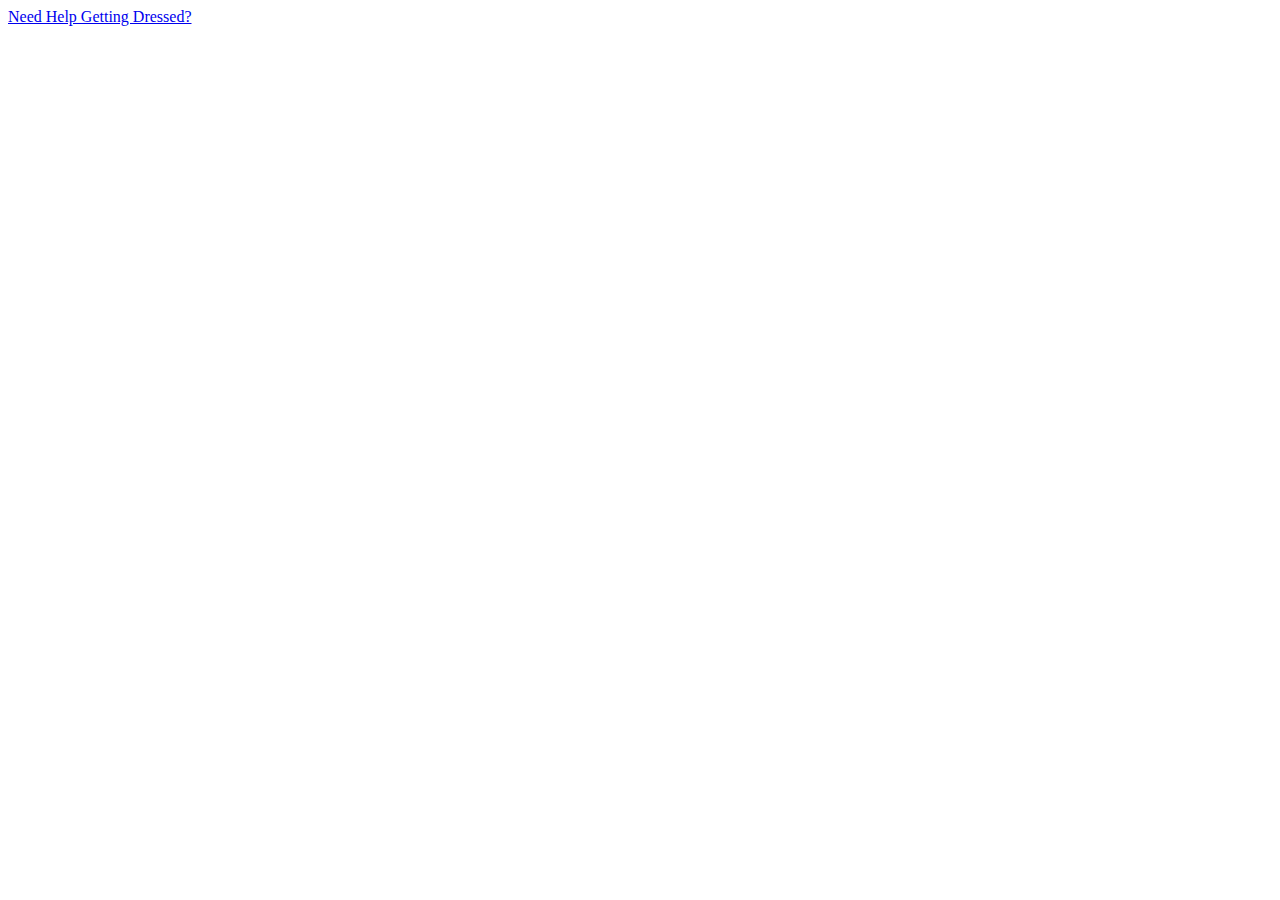
==== index.html @ b35d26fb "Add files via upload" ====
<html>
  <head>
    <title>Alex's Experiments</title>
  </head>
  <body>
    <a href="https://kalio12.github.io/kalio.12.github.io/weather.html"> Need Help Getting Dressed?</a>
  </body>
</html>
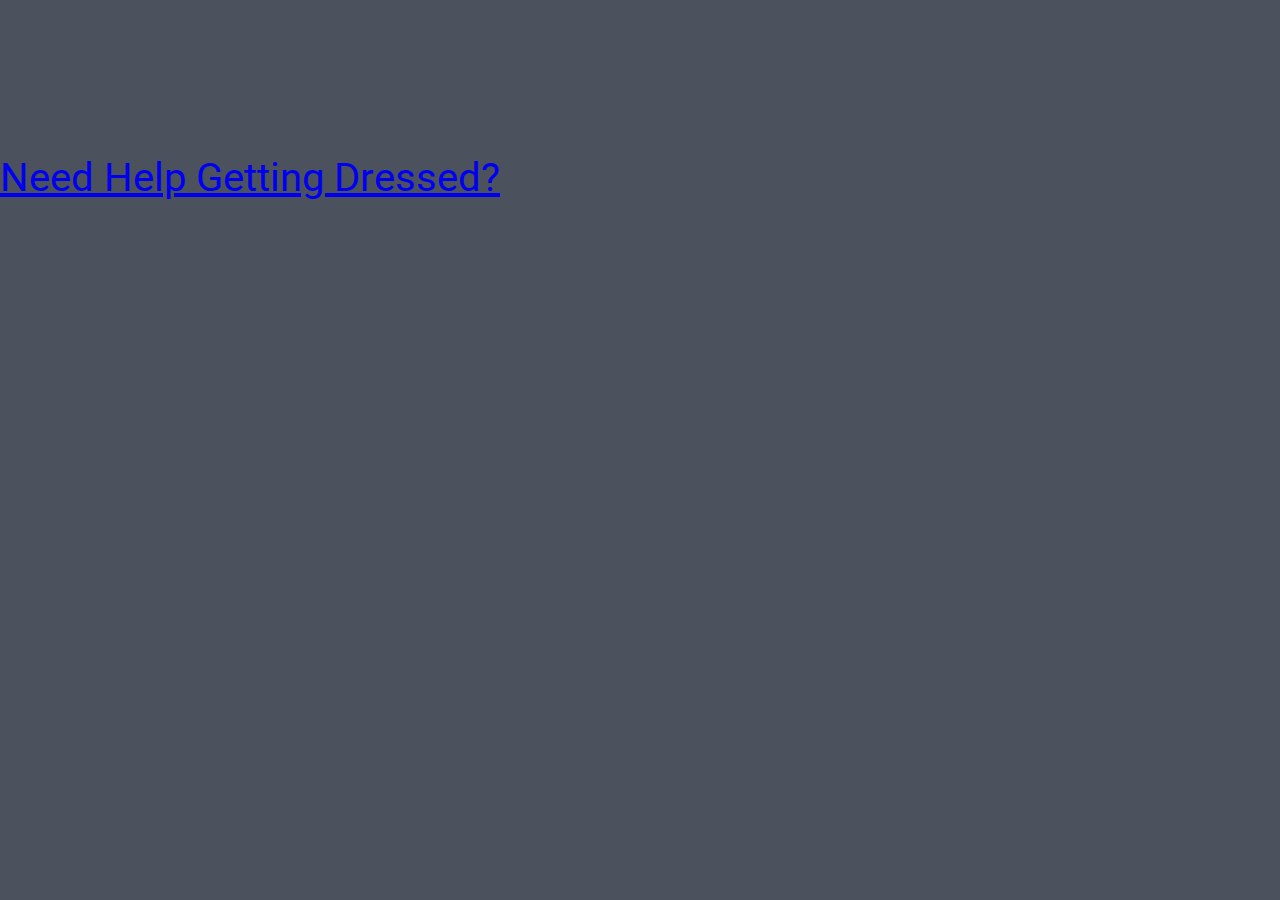
==== commit 4a764c99: "Add files via upload" ====
--- a/index.html
+++ b/index.html
@@ -1,6 +1,8 @@
 <html>
   <head>
     <title>Alex's Experiments</title>
+    <link rel="stylesheet" href="style.css">
+    <link rel="stylesheet" href="https://fonts.googleapis.com/css2?family=Roboto:wght@300;400;500;700&display=swap">
   </head>
   <body>
     <a href="https://kalio12.github.io/kalio.12.github.io/weather.html"> Need Help Getting Dressed?</a>
--- a/style.css
+++ b/style.css
@@ -0,0 +1,111 @@
+/* Body styles */
+body {
+	background-color: #4B515D;
+	color: #ffffff;
+	font-family: 'Roboto';
+	font-size: 40px;
+	line-height: 1.4;
+	margin: 0;
+	padding: 0;
+	margin-top: 150px;
+  }
+  
+  /* Form styles */
+  #weather-form {
+	margin-top: 150px;
+	
+	text-align: center;
+  }
+  
+  #weather-form label {
+	display: block;
+	margin-bottom: 10px;
+  }
+  
+  #weather-form input[type="text"] {
+	border: 1px solid #ccc;
+	border-radius: 3px;
+	font-size: 16px;
+	padding: 10px;
+	width: 200px;
+  }
+  
+  #weather-form button[type="submit"] {
+	background-color: #3f51b5;
+	border: none;
+	border-radius: 3px;
+	color: #fff;
+	cursor: pointer;
+	font-size: 16px;
+	padding: 10px 20px;
+  }
+  
+  #weather-form button[type="submit"]:hover {
+	background-color: #12a4bb;
+  }
+  
+  /* Weather container styles */
+  #weather-container {
+	/*background-image: url('https://i.imgur.com/XYu8BgD.jpeg');
+	background-position: center;
+	background-size: cover;
+	animation-name: weather-animation;
+	animation-duration: 10s;
+	animation-timing-function: linear;
+	animation-iteration-count: infinite;*/
+	color: #4B515D;
+	display: none;
+	width: 300px;
+	margin: 0 auto;
+	padding: 20px;
+	border-radius: 10px;
+	background-color: #3d3f47;
+	box-shadow: 0px 0px 10px rgba(0, 0, 0, 0.2);
+  }
+  @keyframes weather-animation {
+	from { background-position: 0 0; }
+	to { background-position: 100% 0; }
+  }
+  #city,
+  #time {
+	font-size: 18px;
+	text-align: right;
+	margin-left: auto; 
+	margin-right: 0;
+	width: 150px;
+	color: #dbd9d9;
+  }
+  
+  #description {
+	font-size: 18px;
+	color: #dbd9d9;
+
+	text-align: center;
+	
+  }
+  
+  #temperature {
+	margin-top: 20px;
+	font-size: 40px;
+	color: #000000;
+	align-items: center;
+	text-align: center;
+	font-weight: bold;
+  }
+  
+  #icon {
+	display: block;
+	margin: 0 auto;
+	height: 80px;
+	margin-bottom: 20px;
+
+  }
+  
+  #outfit {
+	font-size: 30px;
+	margin-top: 20px;
+	color: #dbd9d9;
+	font-weight: bold;
+	
+  }
+  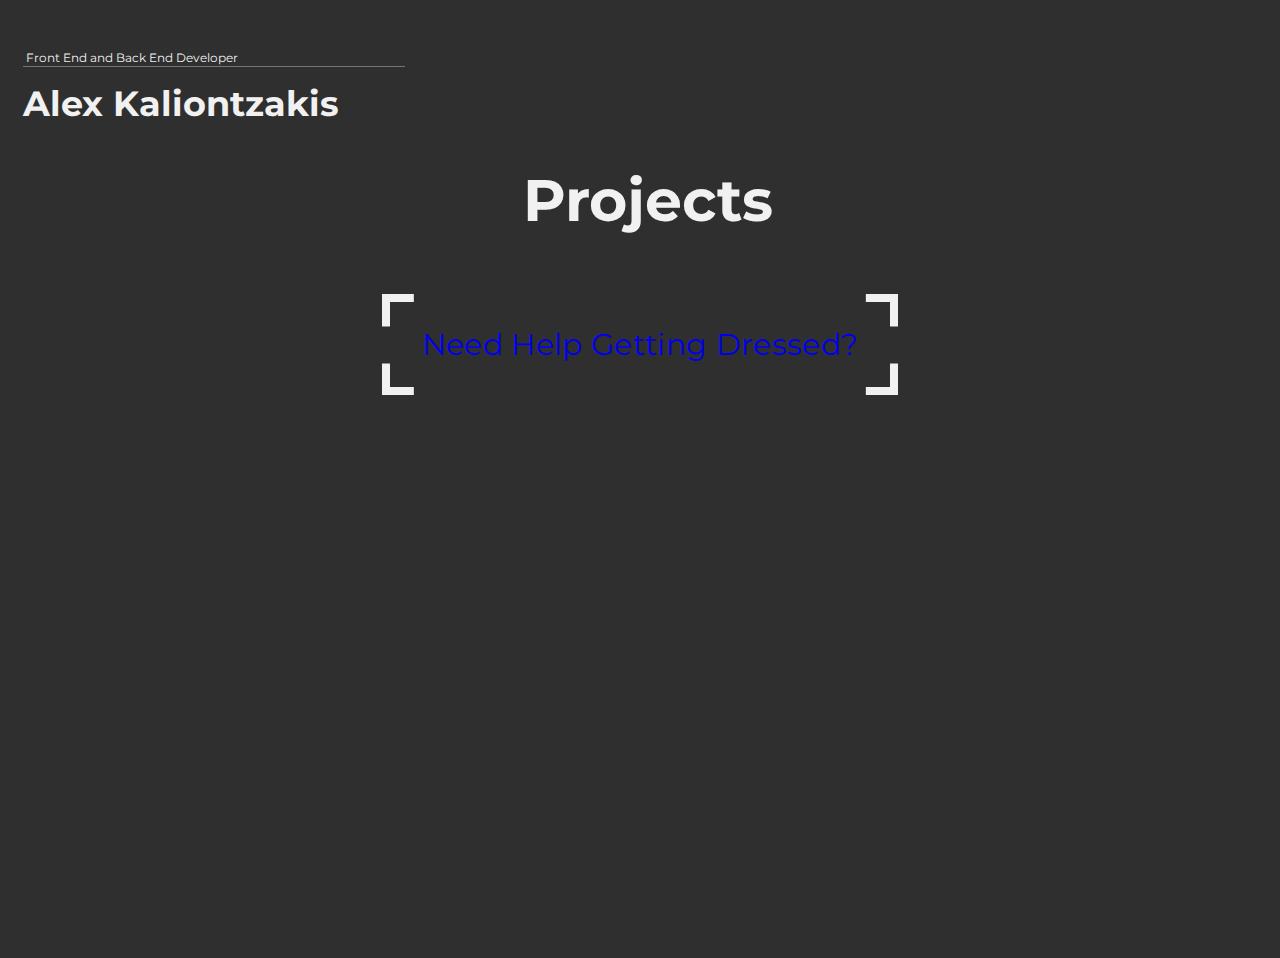
==== commit a4047d33: "updated index page" ====
--- a/index.html
+++ b/index.html
@@ -1,10 +1,38 @@
 <html>
   <head>
-    <title>Alex's Experiments</title>
+    <title>Alex's Kaliontzakis</title>
     <link rel="stylesheet" href="style.css">
-    <link rel="stylesheet" href="https://fonts.googleapis.com/css2?family=Roboto:wght@300;400;500;700&display=swap">
+
   </head>
-  <body>
-    <a href="https://kalio12.github.io/kalio.12.github.io/weather.html"> Need Help Getting Dressed?</a>
-  </body>
-</html>+
+
+  <div class="container">
+    <div class="container-inner">
+      <div class="main-content">
+        <div class="main-headings" id="main-headings-js">
+        <p id="by-line">Front End and Back End Developer</p>
+  
+        <div class="heading">
+          <h3 id="heading1">Alex Kaliontzakis</h3>
+
+         
+        </div>
+        <div class="heading2">
+          <h3 id="heading1">Projects</h3>
+    
+        </div> 
+  
+        </div>  
+
+       </div>
+       
+      </div>
+    </div>
+          <div class="projects" >
+          <button class="corner-button"><a style="text-decoration:none;" href="https://www.kalio12experiments.com/weather.html">Need Help Getting Dressed?</a></button>
+          
+          
+        </div>
+  </div>
+
+  --- a/style.css
+++ b/style.css
@@ -1,19 +1,112 @@
-/* Body styles */
+@import url("https://fonts.googleapis.com/css?family=Montserrat:400,700");
+ 
+
 body {
-	background-color: #4B515D;
-	color: #ffffff;
-	font-family: 'Roboto';
-	font-size: 40px;
-	line-height: 1.4;
-	margin: 0;
-	padding: 0;
-	margin-top: 150px;
-  }
-  
-  /* Form styles */
+	font-size: 10px;
+	font-family: "Montserrat", sans;
+	align-items: center;
+	justify-content: center;
+	min-height: 100vh;
+	background: #2f2f2f;
+	color: #f1f1f1;
+}
+
+.corner-button {
+	font-family: "Montserrat", sans;
+	letter-spacing: 0.02rem;
+	cursor: pointer;
+	background: transparent;
+	border: 0.5rem solid currentColor;
+	padding: 1.5rem 2rem;
+	font-size: 30px;
+	color: #f1f1f1;
+	position: relative;
+	transition: color 0.3s;
+	z-index: 1;
+	margin-left: auto;
+	margin-right: auto;
+}
+.corner-button:hover {
+	color: #f1f1f1;
+}
+.corner-button:hover::before {
+	width: 0;
+}
+.corner-button:hover::after {
+	height: 0;
+}
+.corner-button:active {
+	border-width: 0.25rem;
+}
+.corner-button::before, .corner-button::after {
+	content: '';
+	position: absolute;
+	background: #2f2f2f;
+	z-index: -1;
+	transition: all 0.3s;
+}
+.corner-button::before {
+	width: calc(100% - 3rem);
+	height: calc(101% + 1rem);
+	top: -0.5rem;
+	left: 50%;
+	transform: translateX(-50%);
+}
+.corner-button::after {
+	height: calc(100% - 3rem);
+	width: calc(101% + 1rem);
+	left: -0.5rem;
+	top: 50%;
+	transform: translateY(-50%);
+}
+a:visited { 
+	text-decoration: none; 
+	color: #f1f1f1;; 
+   }
+ .container {
+	 margin-top: 50px;
+	 margin-left: auto;
+	 margin-right: auto;
+	width: 100%;
+	 color:#f1f1f1;
+	 font-size: 14px;
+	 font-family: "Montserrat", sans;
+}
+.projects {
+
+	
+
+	color:#f1f1f1;
+	font-size: 50px;
+	font-family: "Montserrat", sans;
+	align-items: center;
+	text-align: center;
+}
+.heading{
+	font-size: 30px;
+	margin-left: 15px;
+	margin-top: -20px;
+}
+.heading2{
+	font-size: 50px;
+	margin-left: 15px;
+	margin-top: -20px;
+	align-items: center;
+	text-align: center;
+}
+#by-line {
+	width: 30%;
+	padding-bottom: 1px;     
+	padding-left: 3px;
+	margin-left: 15px;
+	font-size: 85%;
+	border-bottom: 1px solid #757575;             
+	
+  }
   #weather-form {
-	margin-top: 150px;
-	
+	margin-top: 100px;
+	font-size: 30px;
+	margin: 0 auto;
 	text-align: center;
   }
   
@@ -55,12 +148,12 @@
 	animation-iteration-count: infinite;*/
 	color: #4B515D;
 	display: none;
-	width: 300px;
-	margin: 0 auto;
-	padding: 20px;
-	border-radius: 10px;
-	background-color: #3d3f47;
-	box-shadow: 0px 0px 10px rgba(0, 0, 0, 0.2);
+	width: 500px;
+	margin: 0 auto;
+	margin-top: 50px;
+
+	
+
   }
   @keyframes weather-animation {
 	from { background-position: 0 0; }
@@ -69,9 +162,9 @@
   #city,
   #time {
 	font-size: 18px;
-	text-align: right;
-	margin-left: auto; 
-	margin-right: 0;
+	align-items: center;
+	text-align: center;
+	margin: 0 auto;
 	width: 150px;
 	color: #dbd9d9;
   }
@@ -85,9 +178,9 @@
   }
   
   #temperature {
-	margin-top: 20px;
+
 	font-size: 40px;
-	color: #000000;
+	
 	align-items: center;
 	text-align: center;
 	font-weight: bold;
@@ -102,8 +195,8 @@
   }
   
   #outfit {
-	font-size: 30px;
-	margin-top: 20px;
+	font-size: 45px;
+	margin-top: 100px;
 	color: #dbd9d9;
 	font-weight: bold;
 	
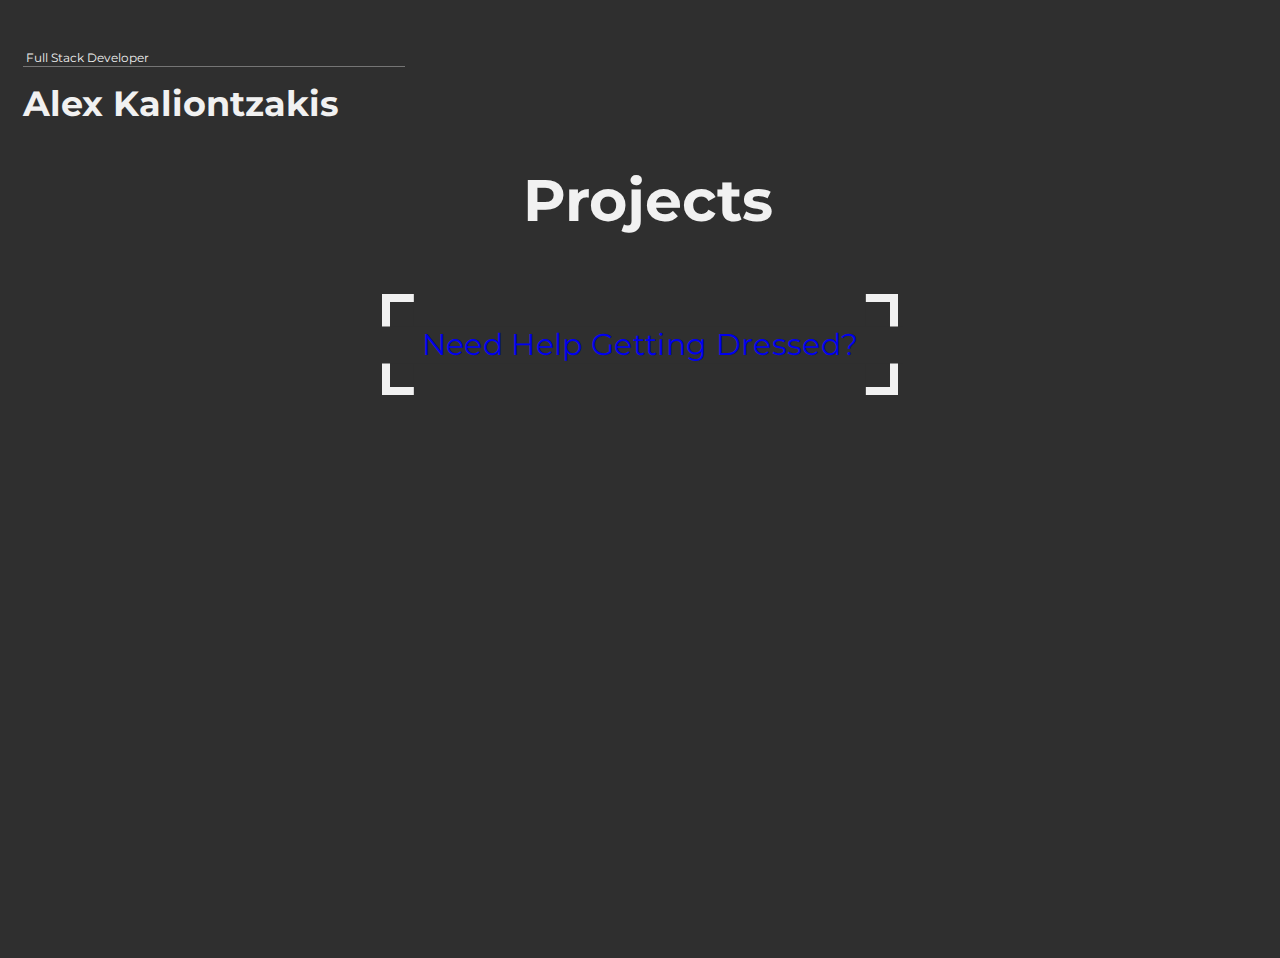
==== commit 1a5f22d6: "Update index.html" ====
--- a/index.html
+++ b/index.html
@@ -10,7 +10,7 @@
     <div class="container-inner">
       <div class="main-content">
         <div class="main-headings" id="main-headings-js">
-        <p id="by-line">Front End and Back End Developer</p>
+        <p id="by-line">Full Stack Developer</p>
   
         <div class="heading">
           <h3 id="heading1">Alex Kaliontzakis</h3>
@@ -35,4 +35,4 @@
         </div>
   </div>
 
-  +  
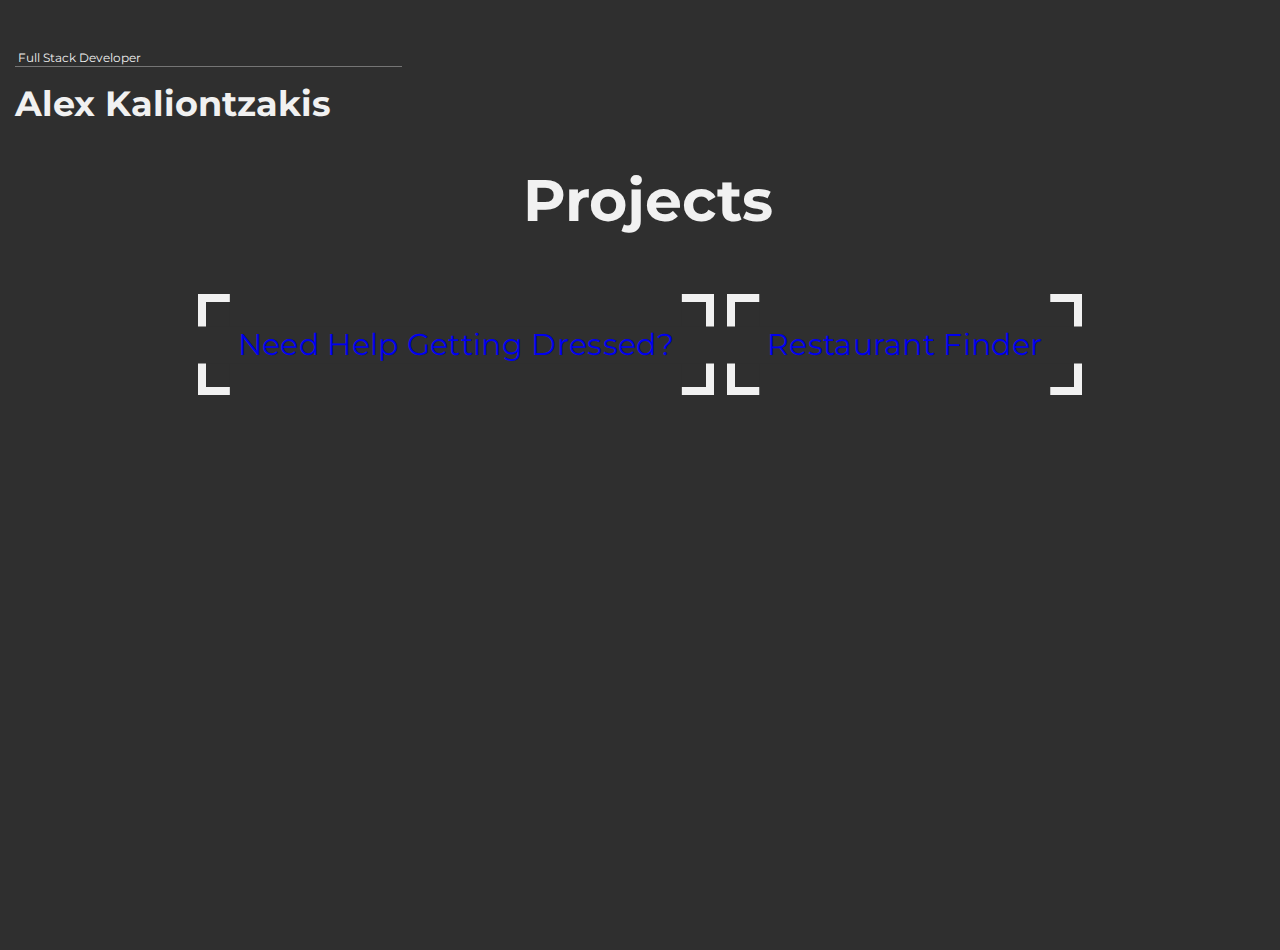
==== commit a1d4adfe: "added restaurant app" ====
--- a/index.html
+++ b/index.html
@@ -30,7 +30,7 @@
     </div>
           <div class="projects" >
           <button class="corner-button"><a style="text-decoration:none;" href="https://www.kalio12experiments.com/weather.html">Need Help Getting Dressed?</a></button>
-          
+          <button class="corner-button"><a style="text-decoration:none;" href="https://www.kalio12experiments.com/restaurants.html">Restaurant Finder</a></button>
           
         </div>
   </div>
--- a/style.css
+++ b/style.css
@@ -2,15 +2,25 @@
  
 
 body {
-	font-size: 10px;
+	
 	font-family: "Montserrat", sans;
 	align-items: center;
 	justify-content: center;
 	min-height: 100vh;
 	background: #2f2f2f;
 	color: #f1f1f1;
-}
-
+	margin-top: 100px;
+	font-size: 30px;
+	margin: 0 auto;
+
+
+}
+
+#top{
+	margin-top: 100px;
+	font-size: 30px;
+	text-align: center;
+}
 .corner-button {
 	font-family: "Montserrat", sans;
 	letter-spacing: 0.02rem;
@@ -61,7 +71,7 @@
 }
 a:visited { 
 	text-decoration: none; 
-	color: #f1f1f1;; 
+	color: #f1f1f1;
    }
  .container {
 	 margin-top: 50px;
@@ -103,17 +113,36 @@
 	border-bottom: 1px solid #757575;             
 	
   }
-  #weather-form {
-	margin-top: 100px;
-	font-size: 30px;
-	margin: 0 auto;
-	text-align: center;
-  }
-  
-  #weather-form label {
+  #weather-form, #budget-form {
+	
+	align-items: center;
+	
+	font-size: 18px;
+	margin: 0 auto;
+	text-align: center;
+	
+  }
+  
+  #zip-form{
+	font-size: 18px;
+	align-items: center;
+	text-align: center;
+	margin-top: 20px;
+
+  }
+
+  #weather-form label  {
 	display: block;
 	margin-bottom: 10px;
   }
+ 
+  #zip-form label{
+	margin-bottom: 10px;
+	align-items: center;
+	text-align: center;
+
+  }
+
   
   #weather-form input[type="text"] {
 	border: 1px solid #ccc;
@@ -133,7 +162,7 @@
 	padding: 10px 20px;
   }
   
-  #weather-form button[type="submit"]:hover {
+  #weather-form button,[type="submit"]:hover {
 	background-color: #12a4bb;
   }
   
@@ -155,6 +184,34 @@
 	
 
   }
+    #restaurants {
+	color: #4B515D;
+	margin:auto;
+	display:grid;
+	margin-top: 50px;
+	align-items: center;
+	text-align: center;
+
+	
+
+  }
+
+  #exp{
+	color: #4B515D;
+	margin:auto;
+	display:grid;
+	font-size: 18px;
+	align-items: center;
+	text-align: center;
+  }
+  #map{
+
+	left: 50%;
+	top: 50%;
+	transform: translate(-50%, 0%);
+	border-radius: 10px;
+	overflow: hidden;
+  }
   @keyframes weather-animation {
 	from { background-position: 0 0; }
 	to { background-position: 100% 0; }
